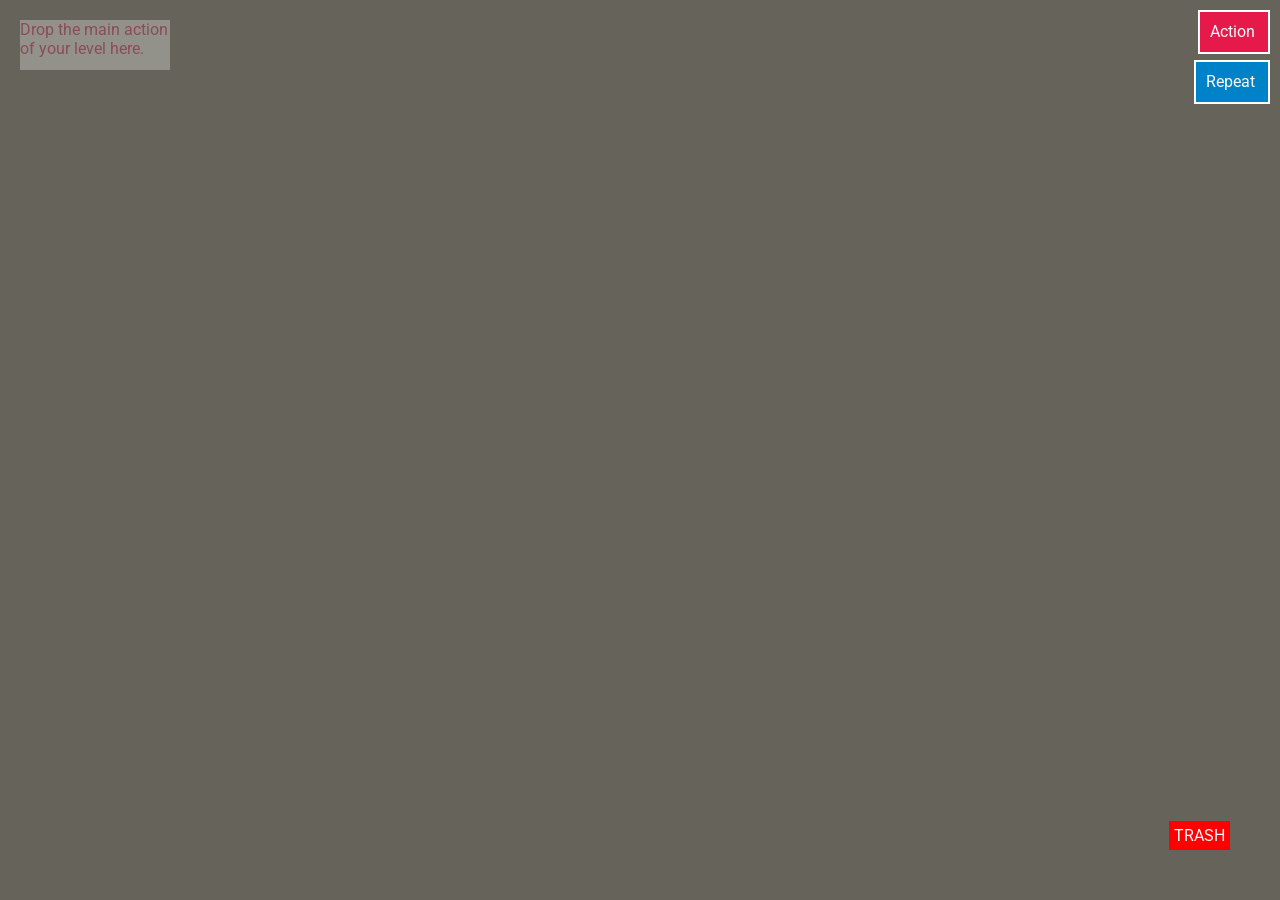
==== levelEditor.html @ 54398fb4 "repeat tag and type, ttl, ctl, label for action tag" ====
<!doctype html>
<html>
	<head>
		<meta charset="utf-8">
		<title>Level Editor for STSD</title>
		<link rel="stylesheet" type="text/css" href="css/levelEditor.css">
		<link href="https://fonts.googleapis.com/css?family=Roboto" rel="stylesheet">
		<script src="js/libs/interact.min.js"></script>
		<script src="js/levelEditor/HierarchyUtil.js"></script>
		<script src="js/levelEditor/PositionUtil.js"></script>
		<script src="js/levelEditor/DragUtil.js"></script>
		<script src="js/levelEditor/DOMUtil.js"></script>
		<script src="js/levelEditor/levelEditor.js"></script>
	</head>
	<body style='background-color: #65635a;'>
		<div class="trashcan">TRASH</div>
		<div id ="main" class="dropzone main"><p>Drop the main action of your level here.</p></div>

		<div class="action untouched draggable drag-drop">
			<div class="blocktitle">Action</div>
		</div>

		<div class="repeat untouched draggable drag-drop">
			<div class="blocktitle">Repeat</div>
		</div>

	</body>
</html>
---- css/levelEditor.css ----
* {
	margin: 0px;
	padding: 0px;
	font-family: 'Roboto', sans-serif;
	color: #fafafa;
}

::placeholder {
    color: #cacaca;
    opacity: 1;
}

.action {
	position: fixed;
	padding: 5px;
	background-color: #e6194b;
	right: 10px;
	top: 10px;
}

.action button {
	width: 80px;
	color: #fafafa;
	background: #e6194b;
}

.action input {
	width: 80px;
	color: #fafafa;
	background: #e6194b;
}

.action select {
	color: #fafafa;
	background: #e6194b;
}

.action select option {
	color: #fafafa;
	background: #e6194b;
}

.action.static button {
	width: 80px;
	color: #fafafa;
	background: #9E6070;
}

.action.static {
	background-color: #9E6070;
}

.action.static select {
	color: #fafafa;
	background: #9E6070;
}

.action.static select option {
	color: #fafafa;
	background: #9E6070;
}

.action.static input {
	width: 80px;
	color: #fafafa;
	background: #9E6070;
}

.repeat {
	position: fixed;
	padding: 5px;
	background-color: #0082c8;
	right: 10px;
	top: 60px;
}

.blocktitle {
	display: inline-block;
	margin-right: 3px;
}

.drag-drop {
	padding: 10px;
	display: inline-block;
	min-width: 40px;
	min-height: 20px;
	color: #fff;
	border: solid 2px #fff;
}

.static {
	opacity: 1;
	position: relative;
	display: block;
	top: 0;
	left: 0;
	right: auto;
	bottom: auto;
	padding: 10px;
	min-width: 40px;
	min-height: 20px;
	border: solid 2px #fff;
	margin: 10px;
}

.dragging {
	opacity: 0.5;
}

.dropzone {
	margin: 10px;
	background-color: #fafafa;
	opacity: 0.3;
	height: 5px;
	width: 150px;
}

.trashcan {
	position: fixed;
	padding: 5px;
	right: 50px;
	bottom: 50px;
	background-color: red;
}

.dropzone.drop-active {
	height: 30px;
	background-color: #4e4e;
}

.main{
	height: 50px;
	margin: 20px;
}

.main.drop-active {
	height: 150px;
	background-color: #4e4e;
}

.main p{
	color: #e6194b;
	opacity: 1;
}
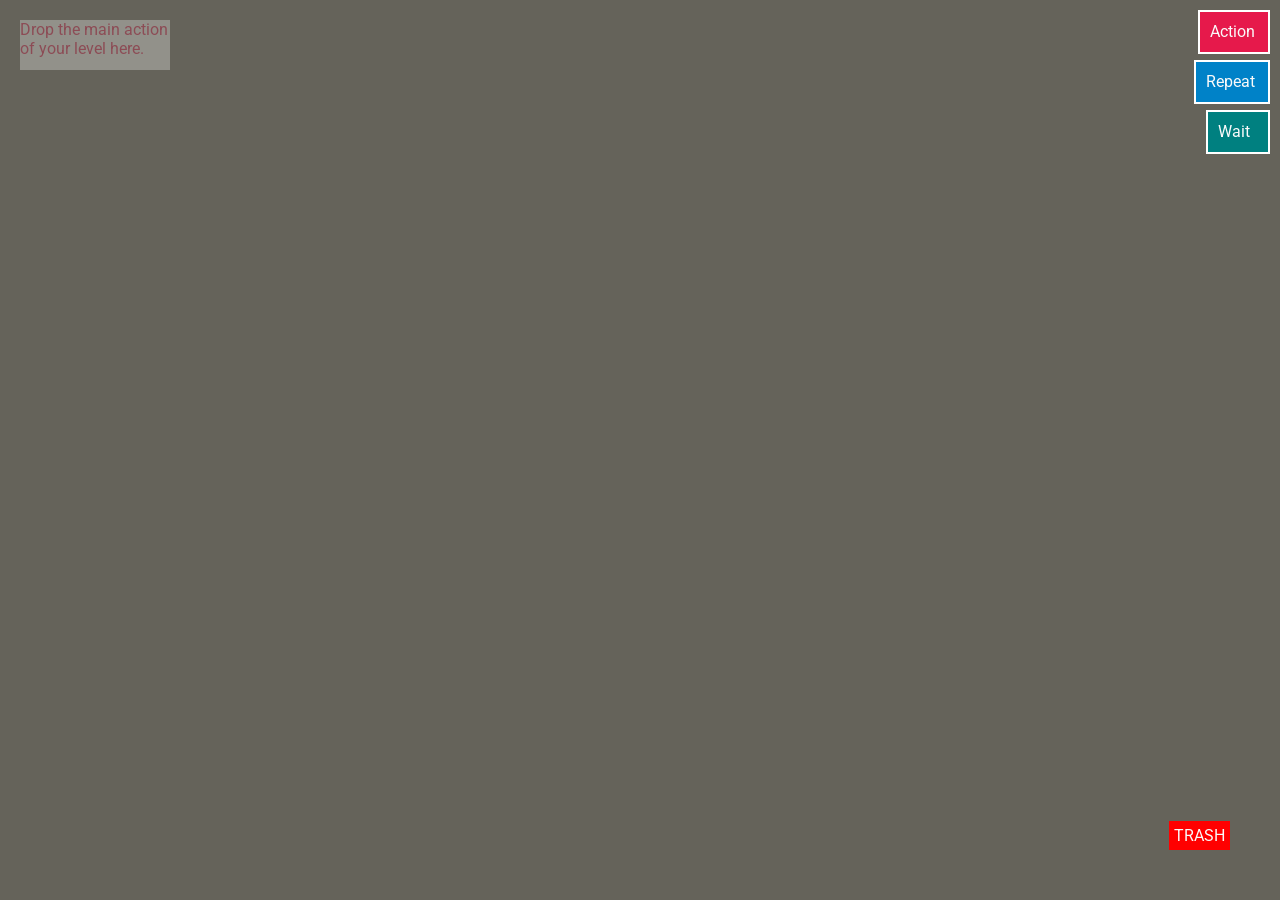
==== commit 06f6ead1: "added wait" ====
--- a/levelEditor.html
+++ b/levelEditor.html
@@ -24,5 +24,9 @@
 			<div class="blocktitle">Repeat</div>
 		</div>
 
+		<div class="wait untouched draggable drag-drop">
+			<div class="blocktitle">Wait</div>
+		</div>
+
 	</body>
 </html>
--- a/css/levelEditor.css
+++ b/css/levelEditor.css
@@ -6,8 +6,29 @@
 }
 
 ::placeholder {
-    color: #cacaca;
+    color: #dadada;
     opacity: 1;
+}
+
+select {
+	margin: 5px;
+	border: none;
+	background: none;
+	box-shadow: none;
+}
+
+button {
+	margin: 5px;
+	border: none;
+	background: none;
+	box-shadow: none;
+}
+
+input {
+	margin: 5px;
+	border: none;
+	background: none;
+	box-shadow: none;
 }
 
 .action {
@@ -21,49 +42,50 @@
 .action button {
 	width: 80px;
 	color: #fafafa;
-	background: #e6194b;
+	background: #ef859e;
 }
 
 .action input {
 	width: 80px;
 	color: #fafafa;
-	background: #e6194b;
+	background: #ef859e;
 }
 
 .action select {
 	color: #fafafa;
-	background: #e6194b;
+	background: #ef859e;
 }
 
 .action select option {
 	color: #fafafa;
-	background: #e6194b;
-}
-
-.action.static button {
-	width: 80px;
-	color: #fafafa;
-	background: #9E6070;
+	background: #ef859e;
 }
 
 .action.static {
 	background-color: #9E6070;
 }
 
+.action.static button {
+	width: 80px;
+	color: #fafafa;
+	background: #ca93a1;
+}
+
+
 .action.static select {
 	color: #fafafa;
-	background: #9E6070;
+	background: #ca93a1;
 }
 
 .action.static select option {
 	color: #fafafa;
-	background: #9E6070;
+	background: #ca93a1;
 }
 
 .action.static input {
 	width: 80px;
 	color: #fafafa;
-	background: #9E6070;
+	background: #ca93a1;
 }
 
 .repeat {
@@ -72,6 +94,65 @@
 	background-color: #0082c8;
 	right: 10px;
 	top: 60px;
+}
+
+.repeat button {
+	width: 80px;
+	color: #fafafa;
+	background: #68b2da;
+}
+
+.repeat input {
+	width: 80px;
+	color: #fafafa;
+	background: #68b2da;
+}
+
+.repeat input.times {
+	width: 170px;
+	display: block;
+	color: #fafafa;
+	background: #68b2da;
+}
+
+.repeat select {
+	color: #fafafa;
+	background: #68b2da;
+}
+
+.repeat select option {
+	color: #fafafa;
+	background: #68b2da;
+}
+
+.wait {
+	position: fixed;
+	padding: 5px;
+	background-color: #008080;
+	right: 10px;
+	top: 110px;
+}
+
+.wait button {
+	width: 80px;
+	color: #fafafa;
+	background: #4dc1c1;
+}
+
+.wait input {
+	width: 80px;
+	color: #fafafa;
+	background: #4dc1c1;
+}
+
+.wait select {
+	color: #fafafa;
+	background: #4dc1c1;
+}
+
+.wait select option {
+	color: #fafafa;
+	background: #4dc1c1;
 }
 
 .blocktitle {
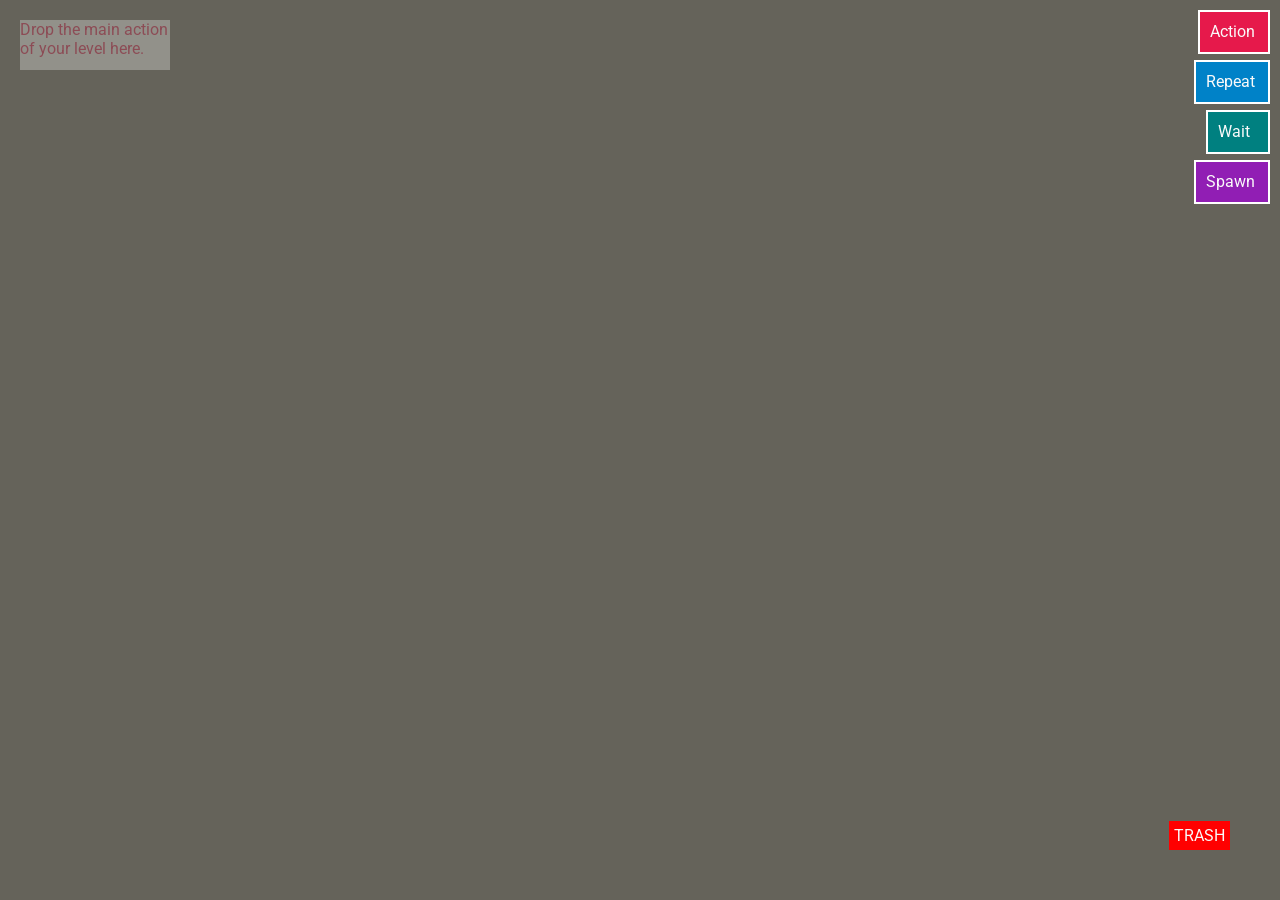
==== commit 4519af10: "added spawn tag (and enemy); removed label from repeat" ====
--- a/levelEditor.html
+++ b/levelEditor.html
@@ -28,5 +28,9 @@
 			<div class="blocktitle">Wait</div>
 		</div>
 
+		<div class="spawn untouched draggable drag-drop">
+			<div class="blocktitle">Spawn</div>
+		</div>
+
 	</body>
 </html>
--- a/css/levelEditor.css
+++ b/css/levelEditor.css
@@ -153,6 +153,34 @@
 .wait select option {
 	color: #fafafa;
 	background: #4dc1c1;
+}
+
+.spawn {
+	position: fixed;
+	padding: 5px;
+	background-color: #911eb4;
+	right: 10px;
+	top: 160px;
+}
+
+.spawn button {
+	width: 80px;
+	color: #fafafa;
+	background: #d797ea;
+}
+
+.spawn input {
+	width: 80px;
+	color: #fafafa;
+	background: #d797ea;
+}
+
+.enemy {
+	position: fixed;
+	padding: 5px;
+	background-color: #f58231;
+	right: 10px;
+	top: 160px;
 }
 
 .blocktitle {
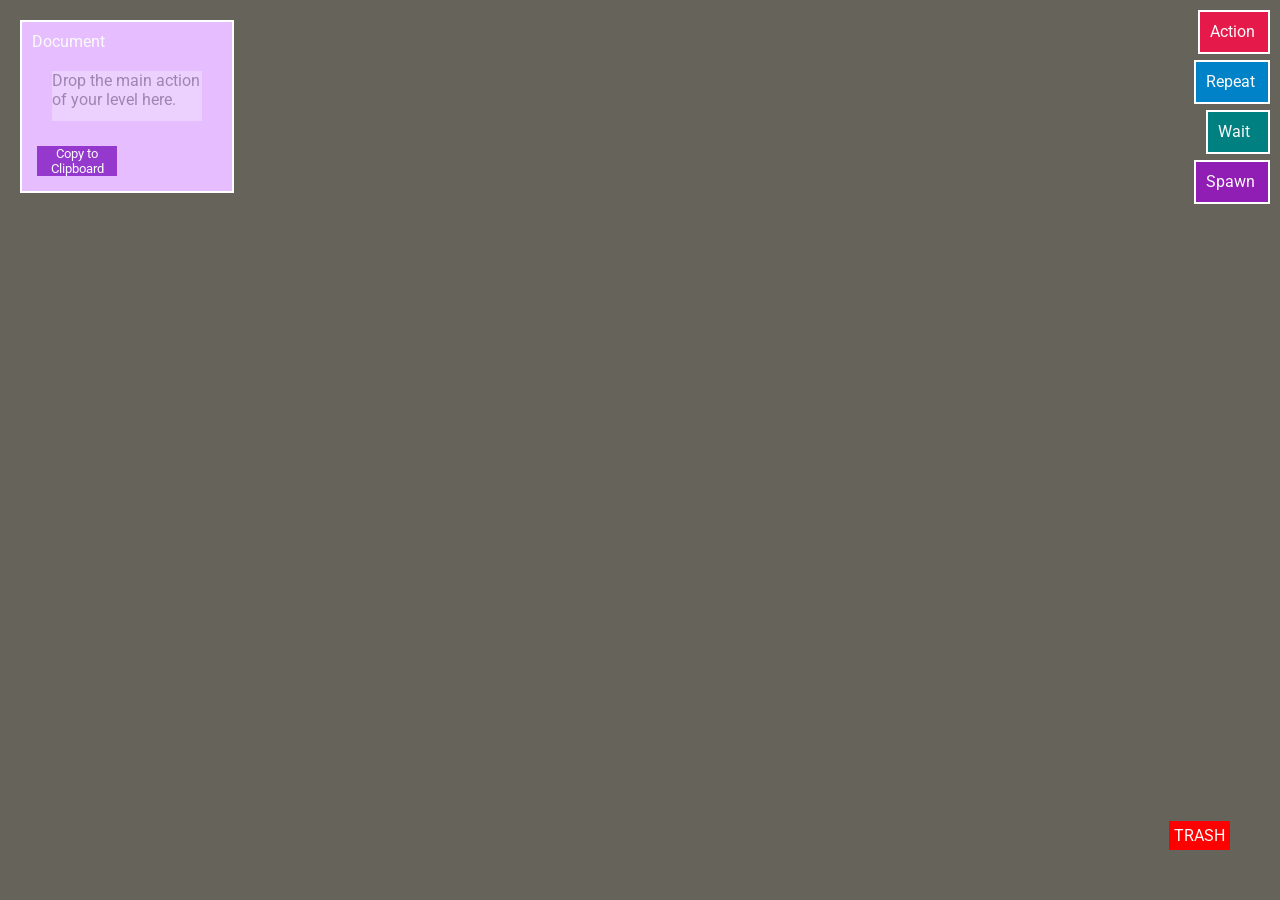
==== commit 92a2ad44: "added copy button with _basic_ functionality" ====
--- a/levelEditor.html
+++ b/levelEditor.html
@@ -10,11 +10,16 @@
 		<script src="js/levelEditor/PositionUtil.js"></script>
 		<script src="js/levelEditor/DragUtil.js"></script>
 		<script src="js/levelEditor/DOMUtil.js"></script>
+		<script src="js/levelEditor/copy.js"></script>
 		<script src="js/levelEditor/levelEditor.js"></script>
 	</head>
 	<body style='background-color: #65635a;'>
 		<div class="trashcan">TRASH</div>
-		<div id ="main" class="dropzone main"><p>Drop the main action of your level here.</p></div>
+		<div class="document">
+			<div class="blocktitle">Document</div>
+			<div id ="main" class="dropzone main"><p>Drop the main action of your level here.</p></div>
+			<button type="button" onclick="copyToClipboard()">Copy to Clipboard</button>
+		</div>
 
 		<div class="action untouched draggable drag-drop">
 			<div class="blocktitle">Action</div>
--- a/css/levelEditor.css
+++ b/css/levelEditor.css
@@ -237,7 +237,25 @@
 	background-color: #4e4e;
 }
 
-.main{
+.document {
+	position: absolute;
+	min-height: 50px;
+	margin: 20px;
+	padding: 5px;
+	padding: 10px;
+	display: inline-block;
+	color: #fff;
+	border: solid 2px #fff;
+	background-color: #e6beff	;
+}
+
+.document button {
+	width: 80px;
+	color: #fafafa;
+	background: #9438ce;
+}
+
+.main {
 	height: 50px;
 	margin: 20px;
 }
@@ -247,7 +265,7 @@
 	background-color: #4e4e;
 }
 
-.main p{
-	color: #e6194b;
+.main p {
+	color: #000000;
 	opacity: 1;
 }
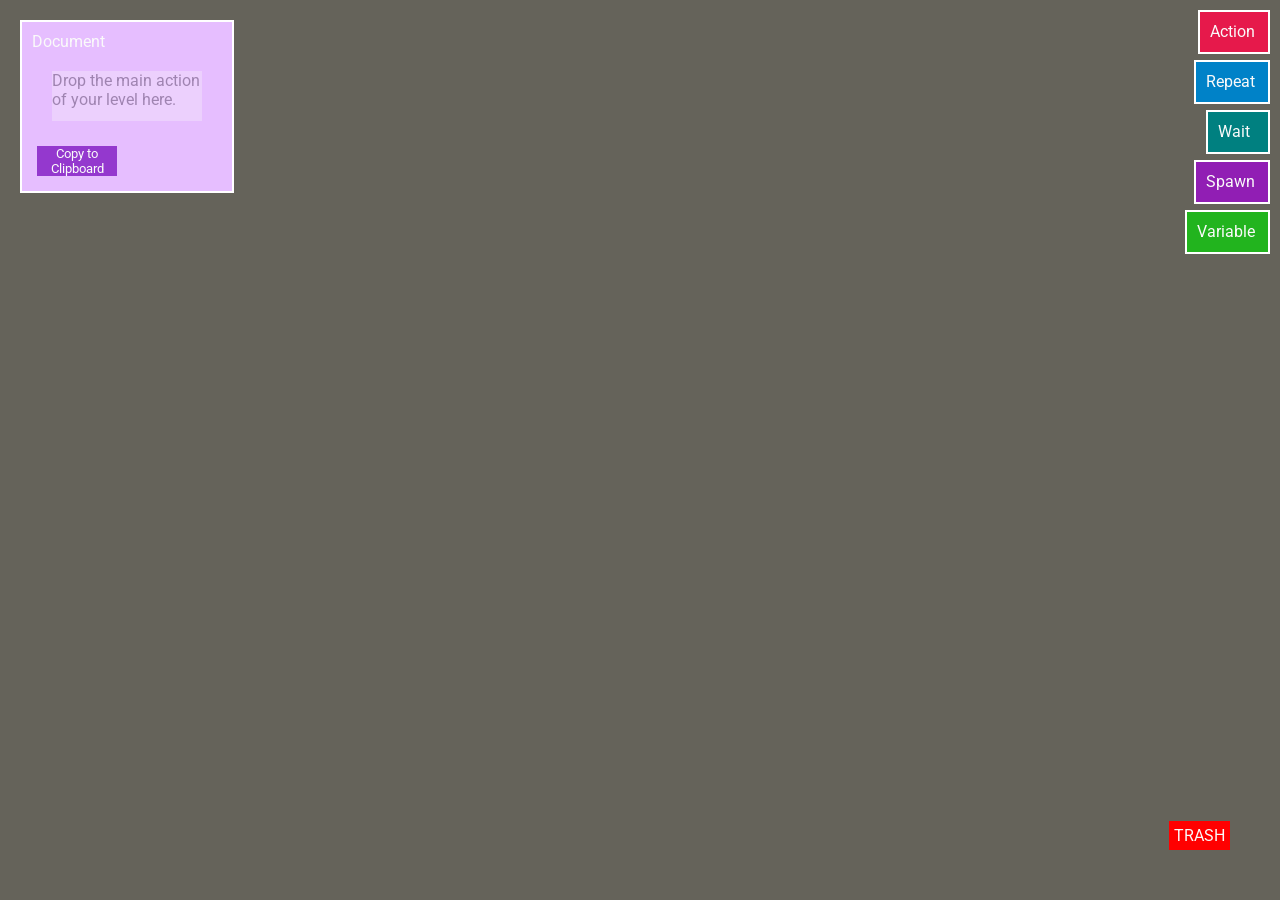
==== commit 5e1af297: "finalized level editor copy for variable" ====
--- a/levelEditor.html
+++ b/levelEditor.html
@@ -9,6 +9,7 @@
 		<script src="js/levelEditor/HierarchyUtil.js"></script>
 		<script src="js/levelEditor/PositionUtil.js"></script>
 		<script src="js/levelEditor/DragUtil.js"></script>
+		<script src="js/levelEditor/ExpandUtil.js"></script>
 		<script src="js/levelEditor/DOMUtil.js"></script>
 		<script src="js/levelEditor/copy.js"></script>
 		<script src="js/levelEditor/levelEditor.js"></script>
@@ -37,5 +38,9 @@
 			<div class="blocktitle">Spawn</div>
 		</div>
 
+		<div class="variable untouched draggable drag-drop">
+			<div class="blocktitle">Variable</div>
+		</div>
+
 	</body>
 </html>
--- a/css/levelEditor.css
+++ b/css/levelEditor.css
@@ -31,6 +31,15 @@
 	box-shadow: none;
 }
 
+.error {
+	color: #000 !important;
+	background-color: #ff00ff !important;
+}
+
+.error::placeholder {
+	color: #333 !important;
+}
+
 .action {
 	position: fixed;
 	padding: 5px;
@@ -181,6 +190,30 @@
 	background-color: #f58231;
 	right: 10px;
 	top: 160px;
+}
+
+.variable {
+	position: fixed;
+	padding: 5px;
+	background-color: #22b41e;
+	right: 10px;
+	top: 210px;
+}
+
+.variable input {
+	width: 80px;
+	color: #fafafa;
+	background: #93ce92;
+}
+
+.variable select {
+	color: #fafafa;
+	background: #93ce92;
+}
+
+.variable select option {
+	color: #fafafa;
+	background: #93ce92;
 }
 
 .blocktitle {
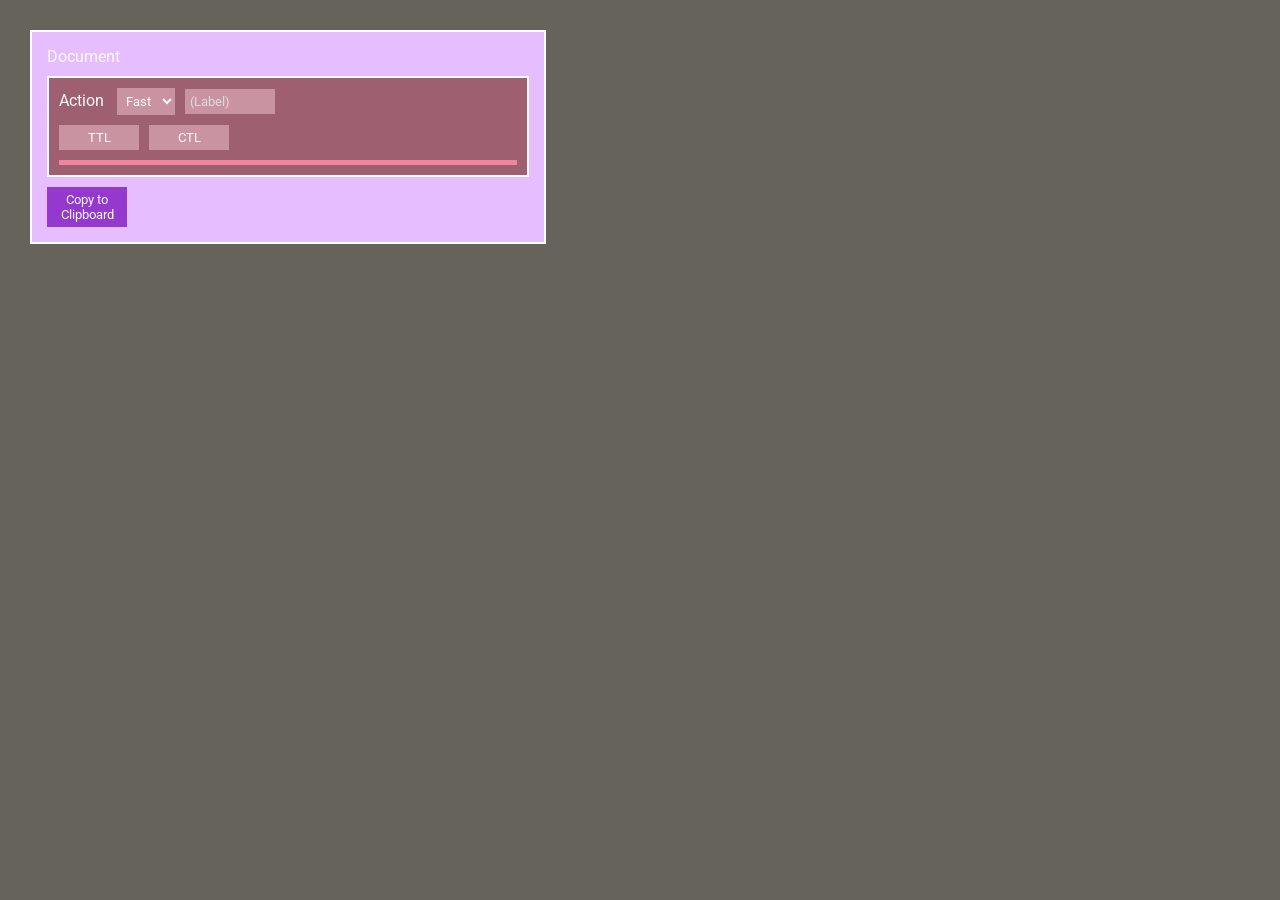
==== commit 9ac8782c: "moved from drag-drop levelEditr to a more static solution; way more robust" ====
--- a/levelEditor.html
+++ b/levelEditor.html
@@ -5,42 +5,14 @@
 		<title>Level Editor for STSD</title>
 		<link rel="stylesheet" type="text/css" href="css/levelEditor.css">
 		<link href="https://fonts.googleapis.com/css?family=Roboto" rel="stylesheet">
-		<script src="js/libs/interact.min.js"></script>
-		<script src="js/levelEditor/HierarchyUtil.js"></script>
-		<script src="js/levelEditor/PositionUtil.js"></script>
-		<script src="js/levelEditor/DragUtil.js"></script>
-		<script src="js/levelEditor/ExpandUtil.js"></script>
-		<script src="js/levelEditor/DOMUtil.js"></script>
-		<script src="js/levelEditor/copy.js"></script>
 		<script src="js/levelEditor/levelEditor.js"></script>
+		<script src="js/levelEditor/commands.js"></script>
+		<script src="js/levelEditor/DOMtoStringUtil.js"></script>
+		<script src="js/levelEditor/CreateUtil.js"></script>
 	</head>
 	<body style='background-color: #65635a;'>
-		<div class="trashcan">TRASH</div>
-		<div class="document">
+		<div id="root" class="document">
 			<div class="blocktitle">Document</div>
-			<div id ="main" class="dropzone main"><p>Drop the main action of your level here.</p></div>
-			<button type="button" onclick="copyToClipboard()">Copy to Clipboard</button>
 		</div>
-
-		<div class="action untouched draggable drag-drop">
-			<div class="blocktitle">Action</div>
-		</div>
-
-		<div class="repeat untouched draggable drag-drop">
-			<div class="blocktitle">Repeat</div>
-		</div>
-
-		<div class="wait untouched draggable drag-drop">
-			<div class="blocktitle">Wait</div>
-		</div>
-
-		<div class="spawn untouched draggable drag-drop">
-			<div class="blocktitle">Spawn</div>
-		</div>
-
-		<div class="variable untouched draggable drag-drop">
-			<div class="blocktitle">Variable</div>
-		</div>
-
 	</body>
 </html>
--- a/css/levelEditor.css
+++ b/css/levelEditor.css
@@ -1,6 +1,7 @@
 * {
 	margin: 0px;
-	padding: 0px;
+	padding: 5px;
+	position: relative;
 	font-family: 'Roboto', sans-serif;
 	color: #fafafa;
 }
@@ -31,6 +32,21 @@
 	box-shadow: none;
 }
 
+.delete {
+	position: absolute;
+	top: 5px;
+	right: 5px;
+	font-size: 0.8em;
+	width: 1.3em;
+	padding: 0px;
+	border-radius: 30px;
+	font-weight: bold;
+}
+
+.expanded {
+	margin: 5px;
+}
+
 .error {
 	color: #000 !important;
 	background-color: #ff00ff !important;
@@ -40,178 +56,208 @@
 	color: #333 !important;
 }
 
+.collapsed div {
+	height: 0px;
+	display: inline-block;
+	visibility: hidden;
+}
+
+.collapsed {
+	padding: 0px;
+	height: 5px;
+	margin: 5px;
+ 	background-color: #ef859e;
+}
+
+.buttons {
+	margin: 5px;
+	padding: 2px;
+	display: inline-block;
+	border: solid 2px #fff;
+}
+
+.buttons.close {
+	border-radius: 50px;
+}
+
 .action {
-	position: fixed;
-	padding: 5px;
+	border: solid 2px #fff;
 	background-color: #e6194b;
-	right: 10px;
-	top: 10px;
-}
-
-.action button {
+}
+
+.action button.action {
+	border: none;
 	width: 80px;
 	color: #fafafa;
 	background: #ef859e;
 }
 
-.action input {
+.action input.action {
+	border: none;
 	width: 80px;
 	color: #fafafa;
 	background: #ef859e;
 }
 
-.action select {
+.action select.action {
+	border: none;
 	color: #fafafa;
 	background: #ef859e;
 }
 
-.action select option {
+.action select.action option {
+	border: none;
 	color: #fafafa;
 	background: #ef859e;
 }
 
 .action.static {
+	border: solid 2px #fff;
 	background-color: #9E6070;
 }
 
-.action.static button {
+.action.static button.action.static {
+	border: none;
 	width: 80px;
 	color: #fafafa;
 	background: #ca93a1;
 }
 
 
-.action.static select {
+.action.static select.action.static {
+	border: none;
+	border: none;
 	color: #fafafa;
 	background: #ca93a1;
 }
 
-.action.static select option {
+.action.static select.action.static option {
+	border: none;
 	color: #fafafa;
 	background: #ca93a1;
 }
 
-.action.static input {
+.action.static input.action.static {
+	border: none;
 	width: 80px;
 	color: #fafafa;
 	background: #ca93a1;
 }
 
 .repeat {
-	position: fixed;
-	padding: 5px;
+	border: solid 2px #fff;
 	background-color: #0082c8;
-	right: 10px;
-	top: 60px;
-}
-
-.repeat button {
-	width: 80px;
-	color: #fafafa;
-	background: #68b2da;
-}
-
-.repeat input {
+}
+
+.repeat button.repeat {
+	border: none;
+	width: 80px;
+	color: #fafafa;
+	background: #68b2da;
+}
+
+.repeat input.repeat {
+	border: none;
 	width: 80px;
 	color: #fafafa;
 	background: #68b2da;
 }
 
 .repeat input.times {
+	border: none;
 	width: 170px;
 	display: block;
 	color: #fafafa;
 	background: #68b2da;
 }
 
-.repeat select {
-	color: #fafafa;
-	background: #68b2da;
-}
-
-.repeat select option {
+.repeat select.repeat {
+	border: none;
+	color: #fafafa;
+	background: #68b2da;
+}
+
+.repeat select.repeat option {
+	border: none;
 	color: #fafafa;
 	background: #68b2da;
 }
 
 .wait {
-	position: fixed;
-	padding: 5px;
+	border: solid 2px #fff;
 	background-color: #008080;
-	right: 10px;
-	top: 110px;
-}
-
-.wait button {
+}
+
+.wait button.wait {
+	border: none;
 	width: 80px;
 	color: #fafafa;
 	background: #4dc1c1;
 }
 
-.wait input {
+.wait input.wait {
+	border: none;
 	width: 80px;
 	color: #fafafa;
 	background: #4dc1c1;
 }
 
-.wait select {
+.wait select.wait {
+	border: none;
 	color: #fafafa;
 	background: #4dc1c1;
 }
 
-.wait select option {
+.wait select.wait option {
+	border: none;
 	color: #fafafa;
 	background: #4dc1c1;
 }
 
 .spawn {
-	position: fixed;
-	padding: 5px;
+	border: solid 2px #fff;
 	background-color: #911eb4;
-	right: 10px;
-	top: 160px;
-}
-
-.spawn button {
+}
+
+.spawn button.spawn {
+	border: none;
 	width: 80px;
 	color: #fafafa;
 	background: #d797ea;
 }
 
-.spawn input {
+.spawn input.spawn {
+	border: none;
 	width: 80px;
 	color: #fafafa;
 	background: #d797ea;
 }
 
 .enemy {
-	position: fixed;
-	padding: 5px;
+	border: solid 2px #fff;
 	background-color: #f58231;
-	right: 10px;
-	top: 160px;
 }
 
 .variable {
-	position: fixed;
-	padding: 5px;
+	border: solid 2px #fff;
 	background-color: #22b41e;
-	right: 10px;
-	top: 210px;
-}
-
-.variable input {
+}
+
+.variable input.variable {
+	border: none;
 	width: 80px;
 	color: #fafafa;
 	background: #93ce92;
 }
 
-.variable select {
+.variable select.variable {
+	border: none;
 	color: #fafafa;
 	background: #93ce92;
 }
 
-.variable select option {
+.variable select.variable option {
+	border: none;
 	color: #fafafa;
 	background: #93ce92;
 }
@@ -219,55 +265,6 @@
 .blocktitle {
 	display: inline-block;
 	margin-right: 3px;
-}
-
-.drag-drop {
-	padding: 10px;
-	display: inline-block;
-	min-width: 40px;
-	min-height: 20px;
-	color: #fff;
-	border: solid 2px #fff;
-}
-
-.static {
-	opacity: 1;
-	position: relative;
-	display: block;
-	top: 0;
-	left: 0;
-	right: auto;
-	bottom: auto;
-	padding: 10px;
-	min-width: 40px;
-	min-height: 20px;
-	border: solid 2px #fff;
-	margin: 10px;
-}
-
-.dragging {
-	opacity: 0.5;
-}
-
-.dropzone {
-	margin: 10px;
-	background-color: #fafafa;
-	opacity: 0.3;
-	height: 5px;
-	width: 150px;
-}
-
-.trashcan {
-	position: fixed;
-	padding: 5px;
-	right: 50px;
-	bottom: 50px;
-	background-color: red;
-}
-
-.dropzone.drop-active {
-	height: 30px;
-	background-color: #4e4e;
 }
 
 .document {
@@ -283,6 +280,7 @@
 }
 
 .document button {
+	border: 2px;
 	width: 80px;
 	color: #fafafa;
 	background: #9438ce;
